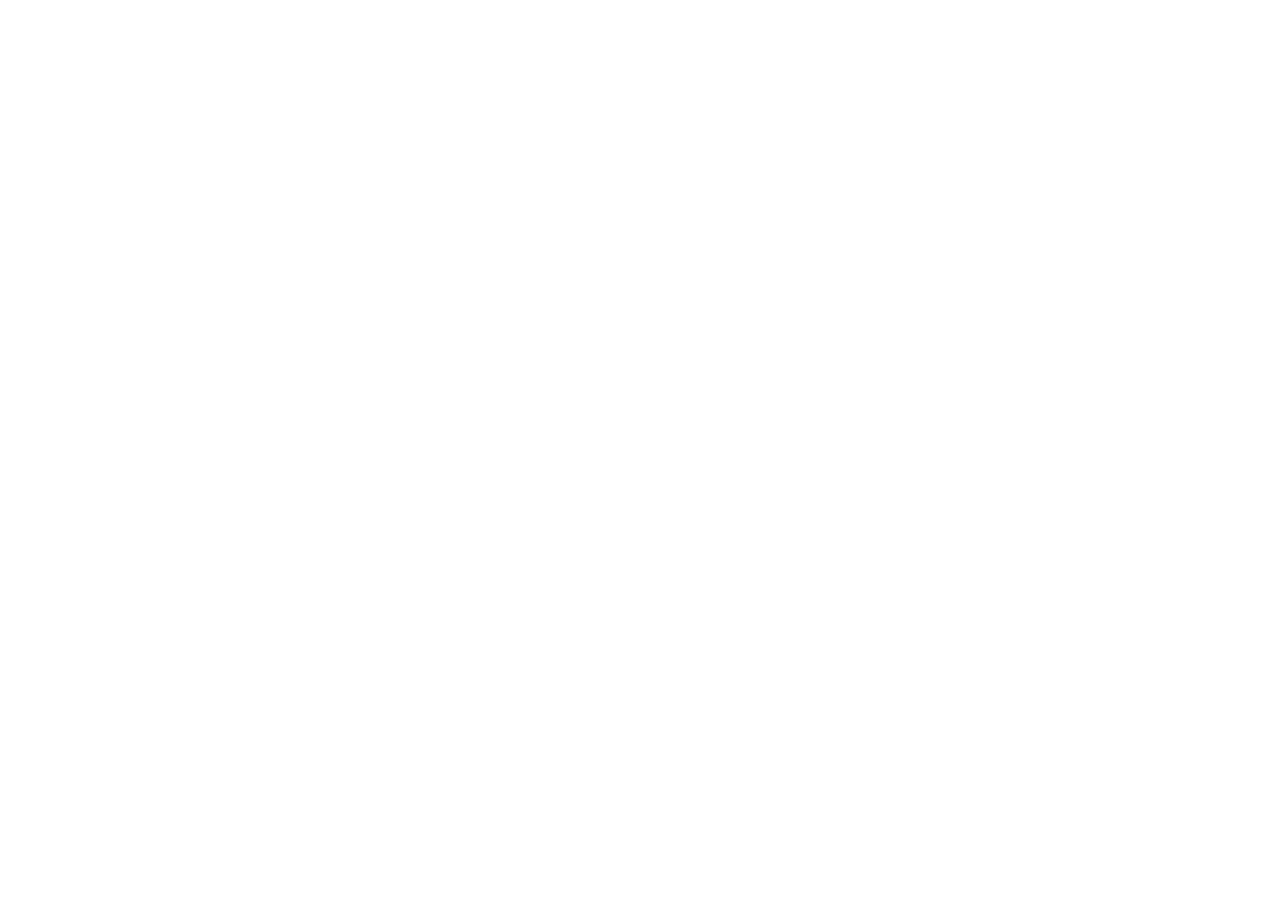
==== photo.html @ 83a0d527 "first commit" ====
<!DOCTYPE html>
<html lang="en">
  <head>
    <meta charset="UTF-8" />
    <meta name="viewport" content="width=device-width, initial-scale=1.0" />
    <meta http-equiv="X-UA-Compatible" content="ie=edge" />
    <title>Photo Gallery</title>
  </head>
  <body></body>
</html>
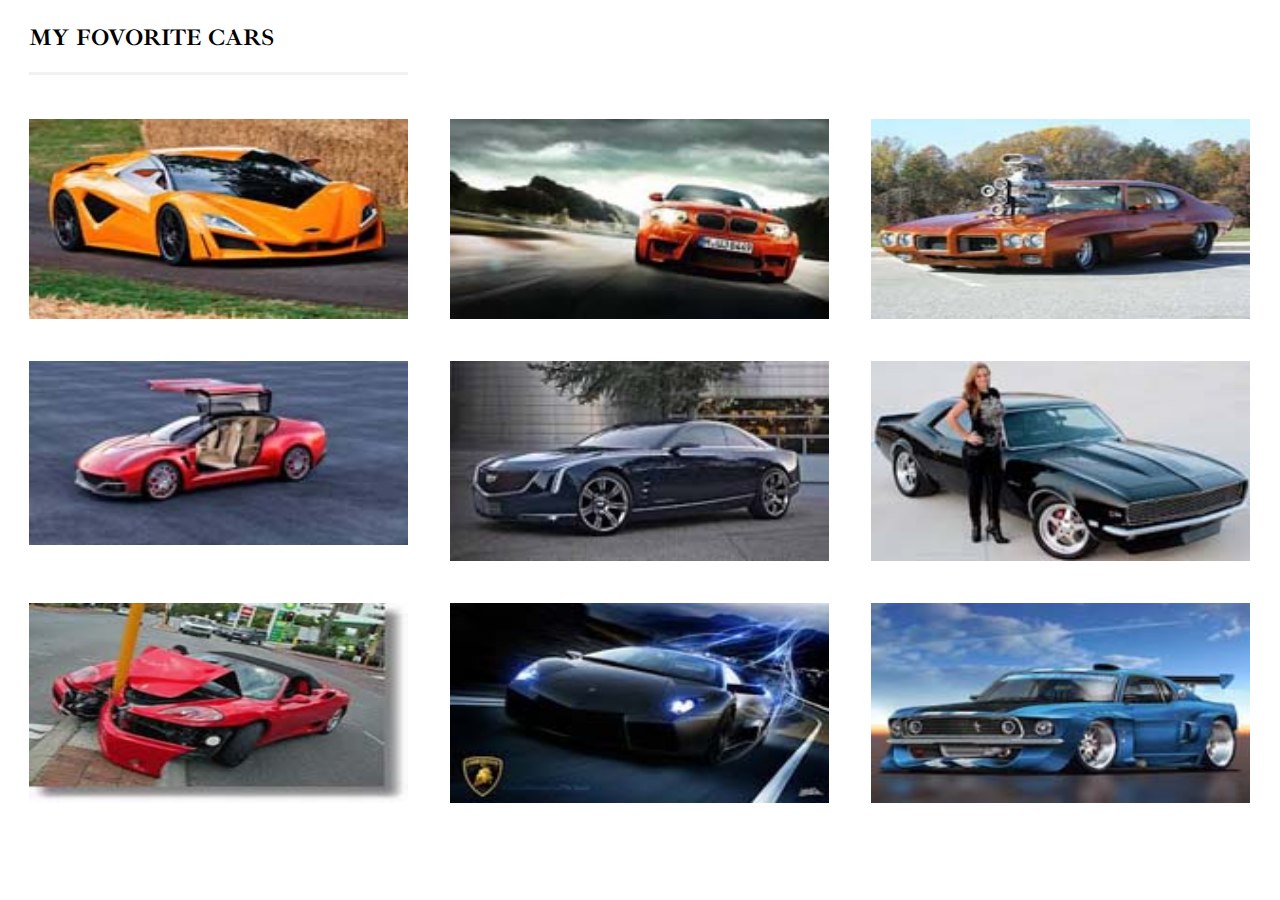
==== commit 7a7fc740: "page about favorite cars added" ====
--- a/photo.html
+++ b/photo.html
@@ -4,7 +4,23 @@
     <meta charset="UTF-8" />
     <meta name="viewport" content="width=device-width, initial-scale=1.0" />
     <meta http-equiv="X-UA-Compatible" content="ie=edge" />
-    <title>Photo Gallery</title>
+    <title>Photo Blog</title>
+    <link rel="stylesheet" href="photo.css" />
+    <link
+      href="https://fonts.googleapis.com/css?family=Ibarra+Real+Nova&display=swap"
+      rel="stylesheet"
+    />
   </head>
-  <body></body>
+  <body>
+    <p>My fovorite cars</p>
+    <img src="pictures/images-1.jpg" alt="1 picture" />
+    <img src="pictures/images-10.jpg" alt="2 picture" />
+    <img src="pictures/images-11.jpg" alt="3 picture" />
+    <img src="pictures/images-12.jpg" alt="4 picture" />
+    <img src="pictures/images-13.jpg" alt="5 picture" />
+    <img src="pictures/images-14.jpg" alt="6 picture" />
+    <img src="pictures/images-15.jpg" alt="7 picture" />
+    <img src="pictures/images-16.jpg" alt="8 picture" />
+    <img src="pictures/images-17.jpg" alt="9 picture" />
+  </body>
 </html>
--- a/photo.css
+++ b/photo.css
@@ -0,0 +1,20 @@
+img {
+  width: 30%;
+  max-height: 200px;
+  float: left;
+  margin: 1.66%;
+}
+
+body {
+  font-family: "Ibarra Real Nova", serif;
+}
+
+p {
+  margin-left: 1.66%;
+  font-size: 23px;
+  font-weight: 800;
+  text-transform: uppercase;
+  border-bottom: 3px solid #f1f1f1;
+  width: 30%;
+  padding-bottom: 20px;
+}
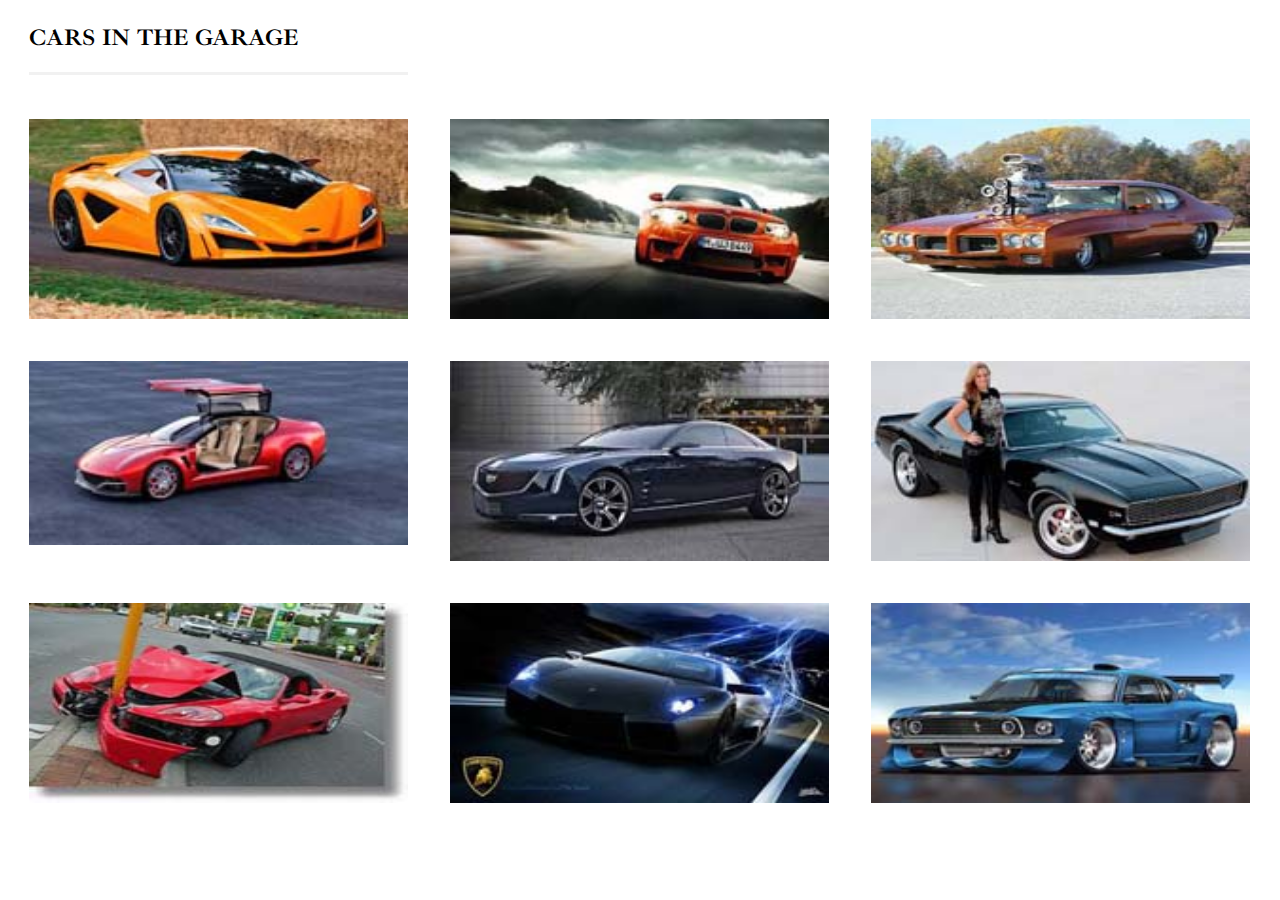
==== commit 4e3608e2: "rename folder. styling" ====
--- a/photo.html
+++ b/photo.html
@@ -12,15 +12,15 @@
     />
   </head>
   <body>
-    <p>My fovorite cars</p>
-    <img src="pictures/images-1.jpg" alt="1 picture" />
-    <img src="pictures/images-10.jpg" alt="2 picture" />
-    <img src="pictures/images-11.jpg" alt="3 picture" />
-    <img src="pictures/images-12.jpg" alt="4 picture" />
-    <img src="pictures/images-13.jpg" alt="5 picture" />
-    <img src="pictures/images-14.jpg" alt="6 picture" />
-    <img src="pictures/images-15.jpg" alt="7 picture" />
-    <img src="pictures/images-16.jpg" alt="8 picture" />
-    <img src="pictures/images-17.jpg" alt="9 picture" />
+    <p>Cars in the garage</p>
+    <img src="images/images-1.jpg" alt="1 picture" />
+    <img src="images/images-10.jpg" alt="2 picture" />
+    <img src="images/images-11.jpg" alt="3 picture" />
+    <img src="images/images-12.jpg" alt="4 picture" />
+    <img src="images/images-13.jpg" alt="5 picture" />
+    <img src="images/images-14.jpg" alt="6 picture" />
+    <img src="images/images-15.jpg" alt="7 picture" />
+    <img src="images/images-16.jpg" alt="8 picture" />
+    <img src="images/images-17.jpg" alt="9 picture" />
   </body>
 </html>
--- a/photo.css
+++ b/photo.css
@@ -3,10 +3,6 @@
   max-height: 200px;
   float: left;
   margin: 1.66%;
-}
-
-body {
-  font-family: "Ibarra Real Nova", serif;
 }
 
 p {
@@ -18,3 +14,7 @@
   width: 30%;
   padding-bottom: 20px;
 }
+
+body {
+  font-family: "Ibarra Real Nova", serif;
+}
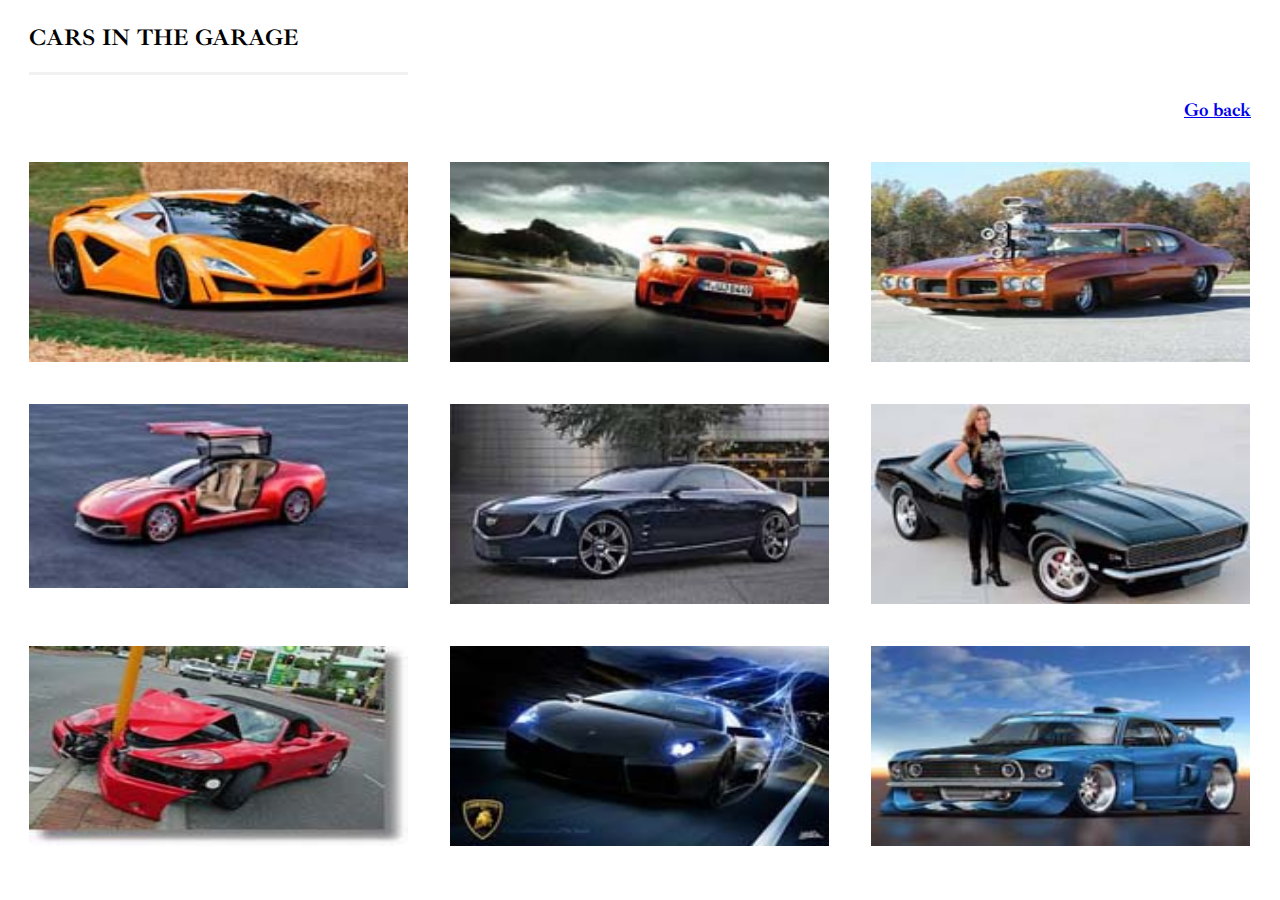
==== commit f2ba1ec3: "go back added" ====
--- a/photo.html
+++ b/photo.html
@@ -13,6 +13,7 @@
   </head>
   <body>
     <p>Cars in the garage</p>
+    <h3><a href="index.html">Go back</a></h4>
     <img src="images/images-1.jpg" alt="1 picture" />
     <img src="images/images-10.jpg" alt="2 picture" />
     <img src="images/images-11.jpg" alt="3 picture" />
--- a/photo.css
+++ b/photo.css
@@ -18,3 +18,8 @@
 body {
   font-family: "Ibarra Real Nova", serif;
 }
+
+h3 {
+  text-align: right;
+  margin-right: 1.66%;
+}
